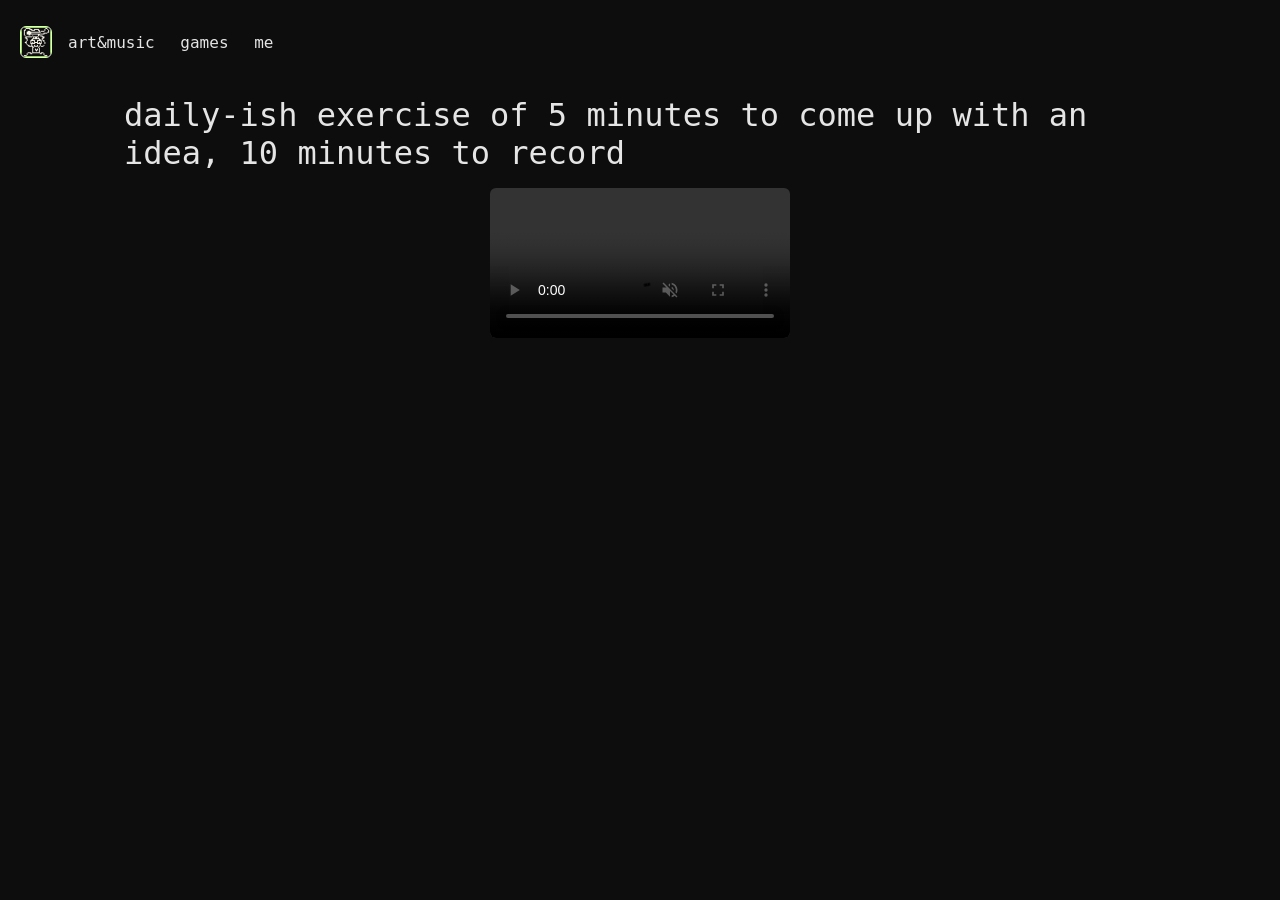
==== posts/micro-music.html @ a30d1465 "micromusic" ====
<!DOCTYPE html>
<html lang="en">
<head>
  <meta charset="UTF-8">
  <title>Micromusic</title>
  <link rel="stylesheet" href="../style.css">
</head>
<body>

<header class="header">
  <a href="../" class="logo">
    <img src="../media/icon.png" alt="home">
  </a>
  <div class="nav-links">
    <a href="../posts/music-art.html">art&music</a>
    <a href="https://jaydotpeg.itch.io/">games</a>
    <a href="#">me</a>
  </div>
</header>

<div class="container">

  <h1>daily-ish exercise of 5 minutes to come up with an idea, 10 minutes to record</h1>
    <div class="media-item">
      <video controls loop muted>
        <source src="../media/micromusic/drop2_messybossa.mov" type="video">
      </video>
    </div>



  </div>
</div>

</body>
</html>
---- style.css ----
:root {
  --bg: #0d0d0d;
  --fg: #e5e5e5;
  --border: #ececec;
  --muted: #ececec;
}

* { box-sizing: border-box; }

body {
  margin: 0;
  background: var(--bg);
  color: var(--fg);
  font-family: "JetBrains Mono", monospace;
}

.header {
  position: fixed;
  top: 10px;
  left: 20px;
  display: flex;
  align-items: center;
  gap: 1rem;
  z-index: 1000;
}

.logo img {
  width: 32px;
  height: 32px;
  object-fit: cover;
  border: 1px solid var(--border);
  border-radius: 6px;
}

.nav-links a {
  margin-right: 1rem;
  text-decoration: none;
  color: var(--fg);
}

.nav-links a:hover { opacity: 0.7; }

.container {
  max-width: 1080px;
  margin: 0 auto;
  padding: 6rem 1.5rem 2rem;
}

.fade-in {
  opacity: 0;
  animation: fadein 0.3s ease forwards;
}

@keyframes fadein {
  to { opacity: 1; }
}

.clip-card:hover video {
  transform: scale(1.05);
}

.game-grid {
  display: grid;
  grid-template-columns: repeat(auto-fit, minmax(240px, 1fr));
  gap: 1.5rem;
  margin-top: 2rem;
}


.clip-card {
  background: #0d0d0d;
  /*border: 1px solid var(--border);*/
  padding: 1rem;
  text-align: center;
}

.clip-card video {
  width: 100%;
/*  border-radius: 2px;*/
}


.divider {
  text-align: center;
  color: var(--muted);
  margin: 2rem 0;
  letter-spacing: 2px;
}


.grid {
  display: grid;
  grid-template-columns: 2fr 1fr;
  gap: 1rem;
  align-items: stretch;
}

.right-column {
  display: flex;
  flex-direction: column;
  gap: 1rem;
  height: 100%;
}

.right-column .card {
  flex: 1;
}

.media-section {
  margin-top: 2rem;
}

.media-item {
  margin-bottom: 2rem;
  text-align: center;
}

.media-item img {
  max-width: 100%;
  border-radius: 6px;
}

.media-item audio {
  margin-top: 0.75rem;
}

.caption {
  color: var(--muted);
  margin-top: 0.5rem;
}

.writing-container {
  max-width: 680px;
}

.meta {
  color: var(--muted);
  font-size: 0.8rem;
  margin-bottom: 1.5rem;
}

article p {
  margin-bottom: 1rem;
}

.card {
  border: 1px solid var(--border);
  border-radius: 6px;
  padding: 1.25rem;
  background: #0d0d0d;
  min-height: 120px;
  display: flex;
  flex-direction: column;
  justify-content: center;
  transition: border 0.2s ease, transform 0.1s ease;
}

.grid > .card:first-child { min-height: 180px; }

.posts .card { min-height: 140px; }

.card:hover { transform: translateY(-2px); border-color: #444; }

.center {
  text-align: center;
  display: flex;
  flex-direction: column;
  align-items: center;
}

.posts {
  display: grid;
  grid-template-columns: 1fr 1fr;
  gap: 1rem;
  margin-top: 2.5rem;
}

.posts .card { text-align: center; }

.post-link {
  text-decoration: none;
  color: inherit;
  display: block;
}

.post-link:hover { border-color: #444; transform: translateY(-2px); }

h1,h2,h3 { font-weight: 500; margin: 0 0 0.5rem; }
p { color: var(--muted); font-size: 0.9rem; margin: 0.25rem 0; }

img, video {
  display: block;
  margin: 1rem auto;
  max-width: 100%;
  border-radius: 6px;
}

@media (max-width: 700px) {
  .grid { grid-template-columns: 1fr; }
  .posts { grid-template-columns: 1fr; }
}
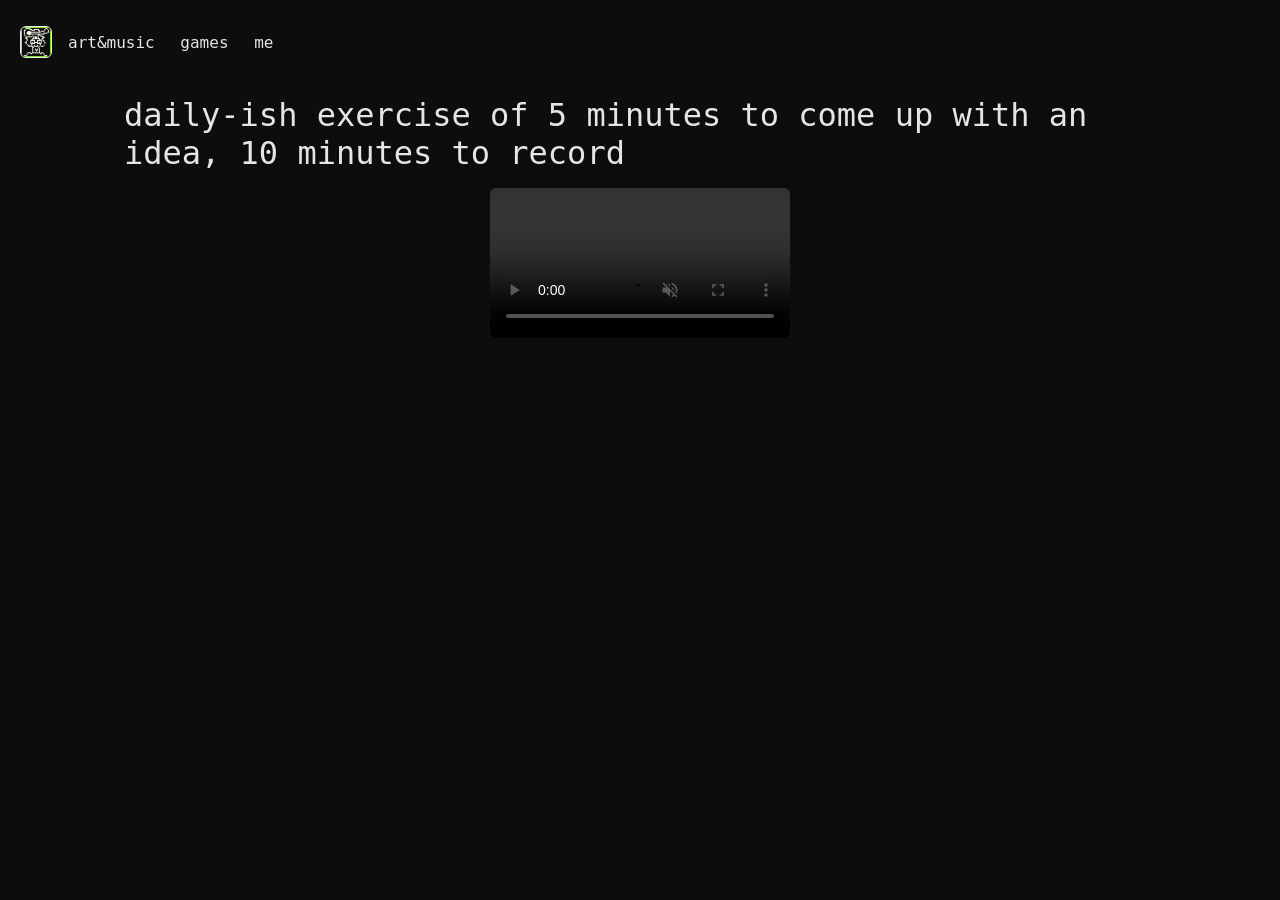
==== commit afac8a58: "mov" ====
--- a/posts/micro-music.html
+++ b/posts/micro-music.html
@@ -23,7 +23,7 @@
   <h1>daily-ish exercise of 5 minutes to come up with an idea, 10 minutes to record</h1>
     <div class="media-item">
       <video controls loop muted>
-        <source src="../media/micromusic/drop2_messybossa.mov" type="video">
+        <source src="../media/micromusic/drop2_messybossa.mov" type="video/mov">
       </video>
     </div>
 
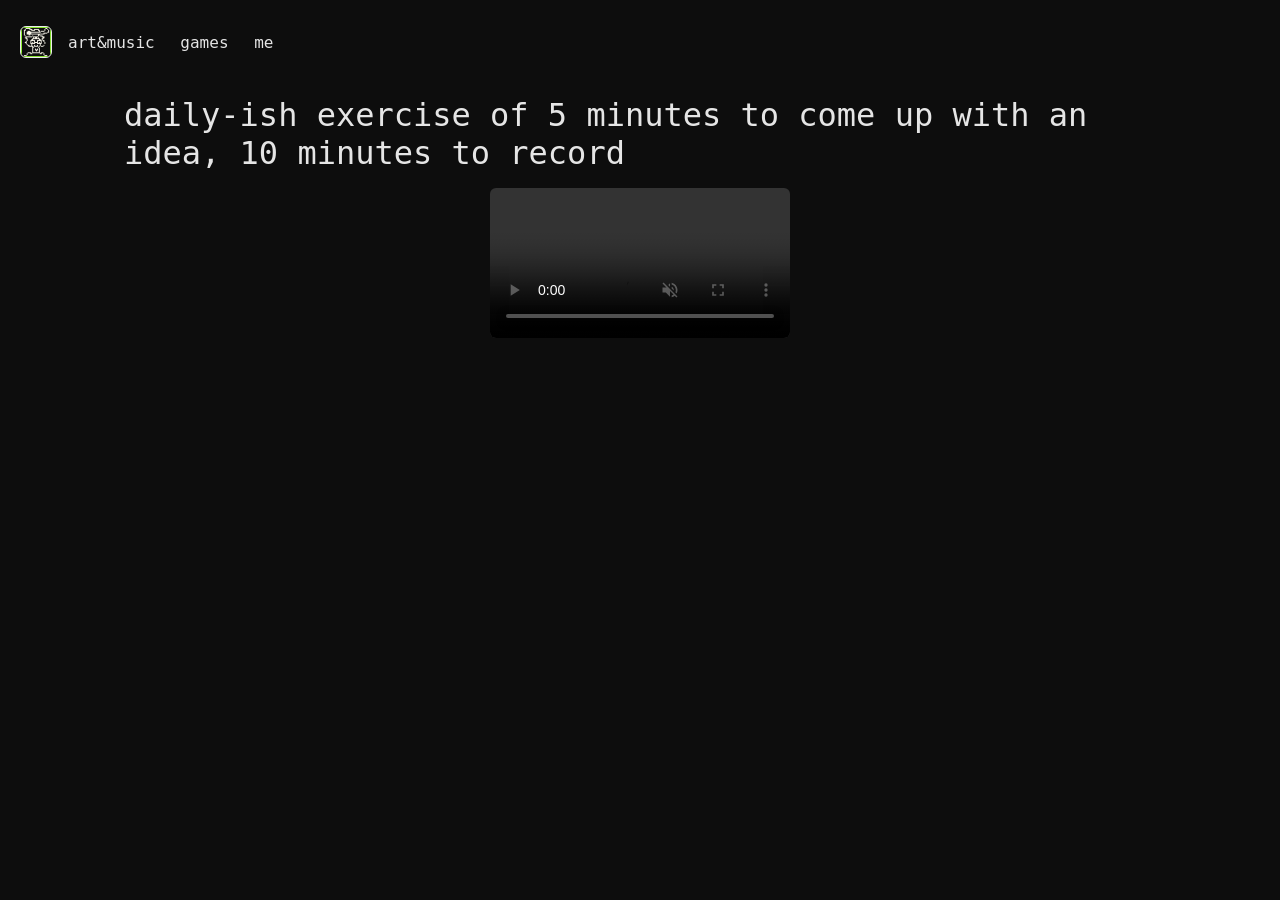
==== commit 3591b65c: "mov to mp4" ====
--- a/posts/micro-music.html
+++ b/posts/micro-music.html
@@ -23,7 +23,7 @@
   <h1>daily-ish exercise of 5 minutes to come up with an idea, 10 minutes to record</h1>
     <div class="media-item">
       <video controls loop muted>
-        <source src="../media/micromusic/drop2_messybossa.mov" type="video/mov">
+        <source src="../media/micromusic/drop2_messybossa.mp4" type="video/mp4">
       </video>
     </div>
 
